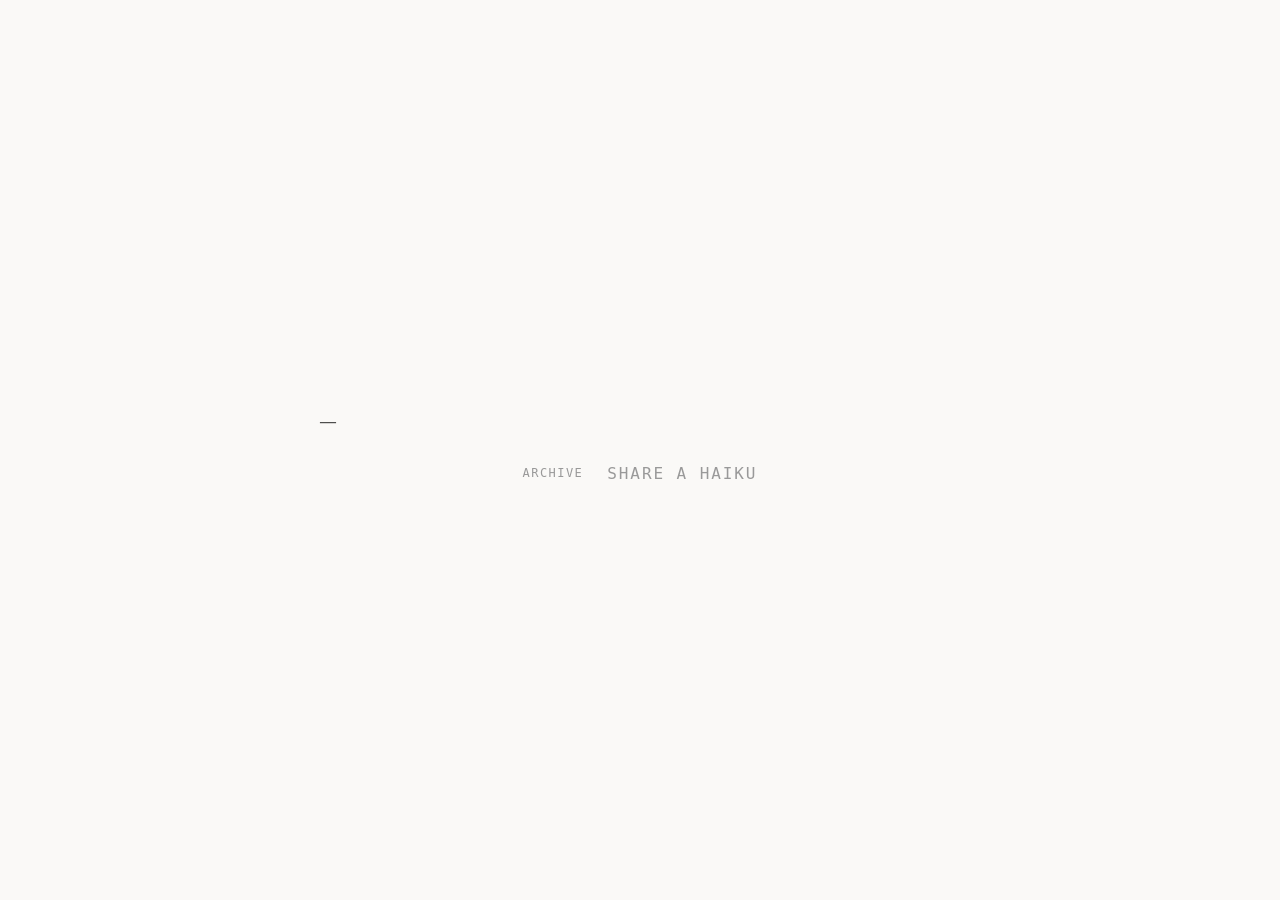
==== site/index.html @ db3d3d0d "Add rich shareable permalinks with per-haiku preview cards Share a random haiku from the day's cycle" ====
<!DOCTYPE html>
<html lang="en">
<head>
  <meta charset="UTF-8">
  <meta name="viewport" content="width=device-width, initial-scale=1.0">
  <title>Daily Haiku</title>
  <meta property="og:title" content="Daily Haiku">
  <meta property="og:description" content="Morning terminal / Quiet keys wake the old code / Spring builds in silence">
  <meta property="og:type" content="website">
  <meta property="og:url" content="https://theanhgen.github.io/daily-kickstart-claude/">
  <meta property="og:image" content="">
  <meta property="og:image:width" content="1200">
  <meta property="og:image:height" content="630">
  <meta name="twitter:card" content="summary_large_image">
  <link rel="stylesheet" href="style.css">
</head>
<body>
  <main class="main-layout">
    <div id="main-content"></div>
    <div id="main-insight" class="insight"></div>
    <div class="main-actions">
      <a class="nav-link" href="archive.html">Archive</a>
      <button id="share-btn" class="nav-link share-btn" type="button" hidden>Share a haiku</button>
    </div>
  </main>
  <div id="toast" class="toast" hidden></div>
  <script src="main.js"></script>
</body>
</html>
---- site/style.css ----
@import url('https://fonts.googleapis.com/css2?family=Noto+Serif:ital@0;1&display=swap');

@font-face {
  font-family: 'New York';
  src: local('New York');
  font-weight: 100 900;
  font-style: normal;
}
@font-face {
  font-family: 'New York';
  src: local('New York Italic');
  font-weight: 100 900;
  font-style: italic;
}

/* DM Serif Display — the haiku face; bundled so it matches the share card. */
@font-face {
  font-family: 'DM Serif Display';
  src: url('assets/fonts/DMSerifDisplay-Regular.ttf') format('truetype');
  font-weight: 400;
  font-style: normal;
  font-display: swap;
}
@font-face {
  font-family: 'DM Serif Display';
  src: url('assets/fonts/DMSerifDisplay-Italic.ttf') format('truetype');
  font-weight: 400;
  font-style: italic;
  font-display: swap;
}

*, *::before, *::after {
  box-sizing: border-box;
  margin: 0;
  padding: 0;
}

:root {
  --bg: #faf9f7;
  --text: #1a1a1a;
  --muted: #999;
  --rule: #e8e5e0;
  --badge-bg: #ede9e3;
  --badge-text: #888;
  --claude-text: #c8622b;
  --claude-bg: #f7ece5;
  --codex-text: #2a7d62;
  --codex-bg: #e4f2ec;
  --agy-text: #4f5bd5;
  --agy-bg: #ece9f7;
}

@media (prefers-color-scheme: dark) {
  :root {
    --bg: #111110;
    --text: #ede8e0;
    --muted: #666;
    --rule: #2a2a28;
    --badge-bg: #242422;
    --badge-text: #666;
    --claude-text: #e07a45;
    --claude-bg: #2a1a12;
    --codex-text: #45a882;
    --codex-bg: #0e2420;
    --agy-text: #8b93e6;
    --agy-bg: #161430;
  }
}

body {
  font-family: 'New York', ui-serif, 'Noto Serif', serif;
  background: var(--bg);
  color: var(--text);
  min-height: 100vh;
}

/* ── Main page ── */

.main-layout {
  min-height: 100vh;
  display: flex;
  flex-direction: column;
  align-items: center;
  justify-content: center;
  padding: 2rem;
  gap: 1.5rem;
}

#main-content {
  width: 100%;
  max-width: 640px;
}

.haiku {
  text-align: center;
}

@keyframes haiku-in {
  from { opacity: 0; transform: translateY(5px); }
  to   { opacity: 1; transform: translateY(0); }
}

.haiku p {
  font-family: 'DM Serif Display', 'New York', ui-serif, 'Noto Serif', serif;
  font-size: clamp(0.85rem, 3vw, 1.9rem);
  line-height: 1.9;
  font-style: italic;
  white-space: nowrap;
  overflow: hidden;
  animation: haiku-in 0.5s cubic-bezier(0.22, 1, 0.36, 1) both;
}
.haiku p:nth-child(1) { animation-delay: 0.12s; }
.haiku p:nth-child(2) { animation-delay: 0.28s; }
.haiku p:nth-child(3) { animation-delay: 0.44s; }

.haiku-kicker {
  display: block;
  font-family: ui-monospace, 'SF Mono', 'Menlo', monospace;
  font-size: 0.68rem;
  letter-spacing: 0.12em;
  text-transform: uppercase;
  color: var(--muted);
  margin-bottom: 1.75rem;
}

.haiku-rule {
  width: 1.25rem;
  height: 1px;
  background: var(--claude-text);
  margin: 1.25rem auto 0.75rem;
}

/* ── Cycle layout: 2–3 engines side by side (main + archive) ── */

.main-cycle {
  display: grid;
  grid-template-columns: repeat(2, minmax(0, 1fr));
  text-align: center;
}
.main-cycle.cols-3 {
  grid-template-columns: repeat(3, minmax(0, 1fr));
}

.pair-col {
  display: flex;
  flex-direction: column;
  align-items: center;
  gap: 0.6rem;
}

.main-cycle .pair-col {
  padding: 0 clamp(1rem, 3vw, 2.5rem);
}
.main-cycle .pair-col + .pair-col {
  border-left: 1px solid var(--rule);
}

/* Safety net: columns and their inner blocks never spill past the column,
   so a too-long line clips rather than overlapping a neighbour (the JS fit
   normally shrinks it to fit before that happens). */
.main-cycle .pair-col,
.haiku-entry-cycle .pair-col {
  min-width: 0;
  overflow: hidden;
}
.main-cycle .haiku {
  max-width: 100%;
}

.haiku-entry-cycle {
  display: grid;
  grid-template-columns: repeat(2, minmax(0, 1fr));
  gap: 1.5rem;
}
.haiku-entry-cycle.cols-3 {
  grid-template-columns: repeat(3, minmax(0, 1fr));
}

.haiku-entry-cycle .pair-col {
  align-items: flex-start;
}

.main-cycle .haiku p {
  font-size: clamp(0.8rem, 1.8vw, 1.4rem);
}

.haiku-entry-cycle p {
  font-size: clamp(0.7rem, 1.5vw, 0.85rem);
}

/* Cycle lines stay on one row (inherit nowrap); main.js shrinks any block
   whose lines would overflow a narrow column, keeping exactly three rows. */

@media (max-width: 680px) {
  .main-cycle {
    gap: 1.5rem;
  }
}

@media (max-width: 540px) {
  .main-cycle,
  .haiku-entry-cycle,
  .main-cycle.cols-3,
  .haiku-entry-cycle.cols-3 {
    grid-template-columns: 1fr;
    gap: 2rem;
  }
  .main-cycle .pair-col + .pair-col {
    border-left: none;
  }
}

/* ── ── */

.haiku-meta {
  display: flex;
  align-items: center;
  justify-content: center;
  gap: 0.6rem;
}

.haiku-date {
  font-family: ui-monospace, 'SF Mono', 'Menlo', monospace;
  font-size: 0.8rem;
  color: var(--muted);
  letter-spacing: 0.08em;
  text-align: center;
  margin-top: 1.25rem;
}

.source-badge {
  font-family: ui-monospace, 'SF Mono', 'Menlo', monospace;
  font-size: 0.62rem;
  color: var(--muted);
  background: transparent;
  border: 1px solid var(--rule);
  padding: 0.1em 0.5em;
  border-radius: 2px;
  letter-spacing: 0.05em;
}

.source-claude {
  color: var(--claude-text);
  border-color: color-mix(in srgb, var(--claude-text) 35%, var(--bg));
  background: transparent;
}

.source-codex {
  color: var(--codex-text);
  border-color: color-mix(in srgb, var(--codex-text) 35%, var(--bg));
  background: transparent;
}

.source-agy {
  color: var(--agy-text);
  border-color: color-mix(in srgb, var(--agy-text) 35%, var(--bg));
  background: transparent;
}

.mood {
  font-family: ui-monospace, 'SF Mono', 'Menlo', monospace;
  font-size: 0.6rem;
  letter-spacing: 0.03em;
  color: var(--muted);
  margin-left: 0.4em;
}

/* Low-confidence score (rests on <2 lexicon words) — reads as tentative. */
.mood-weak {
  opacity: 0.45;
  font-style: italic;
}

.nav-link {
  font-family: ui-monospace, 'SF Mono', 'Menlo', monospace;
  font-size: 0.75rem;
  color: var(--muted);
  text-decoration: none;
  letter-spacing: 0.12em;
  text-transform: uppercase;
  padding: 0.5rem 0;
  display: inline-block;
}

.nav-link:hover {
  color: var(--text);
}

.main-actions {
  display: flex;
  align-items: center;
  gap: 1.5rem;
}
.share-btn {
  background: none;
  border: none;
  cursor: pointer;
  font: inherit;
  font-family: ui-monospace, 'SF Mono', 'Menlo', monospace;
}

.toast {
  position: fixed;
  bottom: 1.5rem;
  left: 50%;
  transform: translateX(-50%);
  background: var(--text);
  color: var(--bg);
  font-family: ui-monospace, 'SF Mono', 'Menlo', monospace;
  font-size: 0.72rem;
  letter-spacing: 0.04em;
  padding: 0.5rem 0.9rem;
  border-radius: 0.5rem;
  box-shadow: 0 2px 12px rgba(0, 0, 0, 0.18);
  z-index: 10;
  max-width: 90vw;
  overflow: hidden;
  text-overflow: ellipsis;
  white-space: nowrap;
}
.toast[hidden] {
  display: none;
}

/* ── Live insights ── */

.insight {
  max-width: 30rem;
  text-align: center;
  font-style: italic;
  font-size: clamp(0.8rem, 2.5vw, 1rem);
  line-height: 1.6;
  color: var(--muted);
  padding-top: 1.25rem;
  border-top: 1px solid var(--rule);
}
.insight:empty {
  display: none;
}

.stats-strip {
  display: flex;
  flex-wrap: wrap;
  gap: 0.5rem 1.25rem;
  align-items: baseline;
  padding-bottom: 1.25rem;
  margin-bottom: 1.5rem;
}
.stats-strip:empty {
  display: none;
}

.stat-cell {
  font-family: ui-monospace, 'SF Mono', 'Menlo', monospace;
  font-size: 0.72rem;
  letter-spacing: 0.04em;
  color: var(--muted);
}

.stat-note {
  flex-basis: 100%;
  font-family: ui-monospace, 'SF Mono', 'Menlo', monospace;
  font-size: 0.62rem;
  letter-spacing: 0.06em;
  color: var(--muted);
  opacity: 0.65;
}

/* ── Sentiment trend chart (archive) — shadcn/recharts-style card ── */

.trend {
  margin: -1rem 0 2.5rem;
}
.trend:empty {
  display: none;
}

.chart-card {
  border: 1px solid var(--rule);
  border-radius: 0.75rem;
  background: color-mix(in srgb, var(--text) 2.5%, var(--bg));
  box-shadow: 0 1px 2px rgba(0, 0, 0, 0.04);
  overflow: hidden;
}

.chart-head {
  display: flex;
  justify-content: space-between;
  align-items: flex-start;
  gap: 1rem;
  flex-wrap: wrap;
  padding: 1rem 1.25rem 0.5rem;
}
.chart-title {
  font-family: ui-monospace, 'SF Mono', 'Menlo', monospace;
  font-size: 0.82rem;
  letter-spacing: 0.04em;
  color: var(--text);
}
.chart-desc {
  font-family: ui-monospace, 'SF Mono', 'Menlo', monospace;
  font-size: 0.66rem;
  letter-spacing: 0.03em;
  color: var(--muted);
  margin-top: 0.2rem;
}

.trend-legend {
  display: flex;
  flex-wrap: wrap;
  gap: 0.75rem;
  font-family: ui-monospace, 'SF Mono', 'Menlo', monospace;
  font-size: 0.62rem;
  color: var(--muted);
}
.trend-key {
  display: inline-flex;
  align-items: center;
  gap: 0.35em;
  letter-spacing: 0.02em;
}
.trend-key i {
  width: 0.5em;
  height: 0.5em;
  border-radius: 50%;
  display: inline-block;
}

.chart-body {
  position: relative;
  padding: 0.25rem 1rem 0.5rem;
  cursor: crosshair;
}
.trend-chart {
  width: 100%;
  height: auto;
  display: block;
  overflow: visible;
}
.spark-zero {
  stroke: var(--muted);
  stroke-width: 0.75;
  stroke-dasharray: 3 3;
  opacity: 0.55;
}
.spark-grid {
  stroke: var(--rule);
  stroke-width: 0.75;
}
.spark-glabel {
  font-family: ui-monospace, 'SF Mono', 'Menlo', monospace;
  font-size: 8px;
  fill: var(--muted);
  opacity: 0.7;
}
.spark-xlabel {
  font-family: ui-monospace, 'SF Mono', 'Menlo', monospace;
  font-size: 8px;
  fill: var(--muted);
}
.chart-cursor {
  stroke: var(--muted);
  stroke-width: 0.75;
  opacity: 0.5;
}

.chart-tip {
  position: absolute;
  top: 0.5rem;
  pointer-events: none;
  background: var(--bg);
  border: 1px solid var(--rule);
  border-radius: 0.5rem;
  box-shadow: 0 2px 8px rgba(0, 0, 0, 0.1);
  padding: 0.4rem 0.55rem;
  font-family: ui-monospace, 'SF Mono', 'Menlo', monospace;
  font-size: 0.62rem;
  z-index: 2;
  min-width: 5.5rem;
}
.chart-tip[hidden] {
  display: none;
}
.tip-date {
  color: var(--muted);
  margin-bottom: 0.25rem;
  letter-spacing: 0.03em;
}
.tip-row {
  display: flex;
  align-items: center;
  justify-content: space-between;
  gap: 0.75rem;
  color: var(--text);
}
.tip-name {
  display: inline-flex;
  align-items: center;
  white-space: nowrap;
}
.tip-row i {
  width: 0.5em;
  height: 0.5em;
  border-radius: 50%;
  flex: 0 0 auto;
  margin-right: 0.35em;
}
.tip-row b {
  font-weight: 600;
  flex: 0 0 auto;
}

.chart-foot {
  padding: 0.6rem 1.25rem 1rem;
  border-top: 1px solid var(--rule);
}
.chart-foot-main {
  display: flex;
  align-items: center;
  gap: 0.4em;
  font-family: ui-monospace, 'SF Mono', 'Menlo', monospace;
  font-size: 0.72rem;
  color: var(--text);
}
.chart-foot-sub {
  font-family: ui-monospace, 'SF Mono', 'Menlo', monospace;
  font-size: 0.62rem;
  color: var(--muted);
  margin-top: 0.25rem;
}
.trend-icon {
  width: 0.95em;
  height: 0.95em;
  fill: none;
  stroke: currentColor;
  stroke-width: 2;
  stroke-linecap: round;
  stroke-linejoin: round;
}

/* ── Archive page ── */

.archive-layout {
  max-width: 740px;
  margin: 0 auto;
  padding: 3rem 1.5rem 5rem;
}

.archive-header {
  display: flex;
  align-items: baseline;
  justify-content: space-between;
  padding-bottom: 1.25rem;
  border-bottom: 1px solid var(--rule);
  margin-bottom: 2.5rem;
}

.archive-header-right {
  display: flex;
  align-items: baseline;
  gap: 1.25rem;
}

.haiku-count {
  font-family: ui-monospace, 'SF Mono', 'Menlo', monospace;
  font-size: 0.75rem;
  color: var(--muted);
}

.archive-header h1 {
  font-family: ui-monospace, 'SF Mono', 'Menlo', monospace;
  font-size: 1rem;
  font-weight: 400;
  letter-spacing: 0.12em;
  text-transform: uppercase;
  color: var(--muted);
}

.date-group {
  margin-bottom: 2.5rem;
}

.date-label {
  font-family: ui-monospace, 'SF Mono', 'Menlo', monospace;
  font-size: 0.72rem;
  color: var(--muted);
  letter-spacing: 0.1em;
  text-transform: uppercase;
  margin-bottom: 0.875rem;
}

.haiku-entry {
  padding: 0.875rem 0;
  border-bottom: 1px solid var(--rule);
}

.haiku-entry:last-child {
  border-bottom: none;
}

.haiku-entry p,
.haiku-entry-cycle p {
  font-size: clamp(0.85rem, 2.5vw, 1.1rem);
  line-height: 1.85;
  font-style: italic;
  color: var(--muted);
  white-space: nowrap;
  overflow: hidden;
}

.month-group {
  margin-bottom: 4rem;
}

.month-heading {
  font-family: 'New York', ui-serif, 'Noto Serif', serif;
  font-size: clamp(1.5rem, 4.5vw, 2.2rem);
  font-weight: 400;
  letter-spacing: -0.02em;
  line-height: 1.1;
  color: var(--text);
  margin-bottom: 0.3rem;
  font-style: normal;
}

.month-count {
  font-family: ui-monospace, 'SF Mono', 'Menlo', monospace;
  font-size: 0.65rem;
  letter-spacing: 0.06em;
  color: var(--muted);
  display: block;
  margin-bottom: 1.25rem;
}

.month-entries {
  border-top: 1px solid var(--rule);
}

.entry-meta {
  display: flex;
  align-items: center;
  gap: 0.5rem;
  margin-top: 0.4rem;
}

.haiku-entry .time {
  font-family: ui-monospace, 'SF Mono', 'Menlo', monospace;
  font-size: 0.72rem;
  color: var(--muted);
}

@media (max-width: 480px) {
  .archive-layout {
    padding: 2rem 1rem 3rem;
  }

  .archive-header {
    flex-wrap: wrap;
    gap: 0.75rem;
  }
}
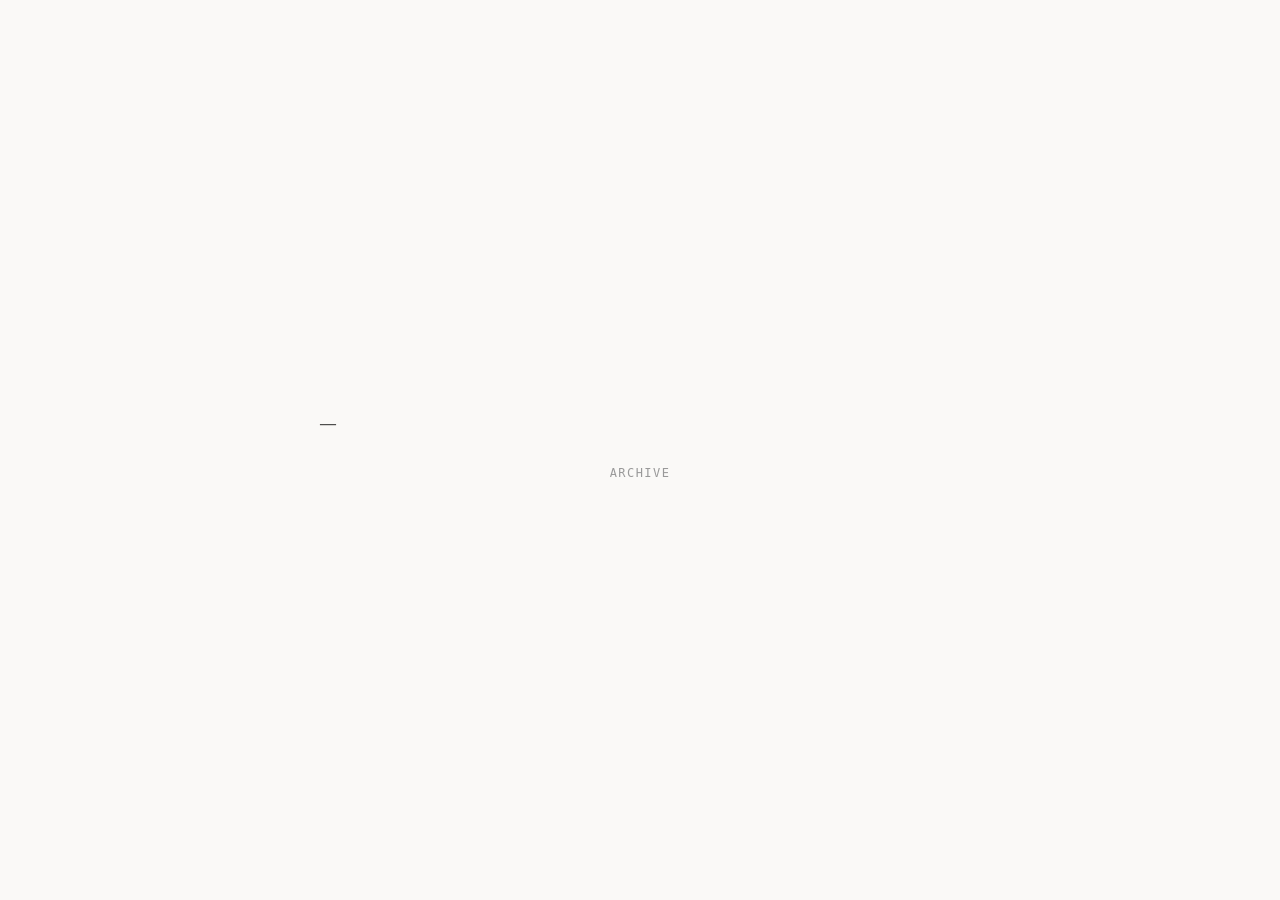
==== commit ef71b093: "Remove the in-page "Share a haiku" button The button was the only way to share a random haiku, but t" ====
--- a/site/index.html
+++ b/site/index.html
@@ -4,6 +4,9 @@
   <meta charset="UTF-8">
   <meta name="viewport" content="width=device-width, initial-scale=1.0">
   <title>Daily Haiku</title>
+  <link rel="icon" href="favicon.svg" type="image/svg+xml">
+  <link rel="icon" href="favicon.ico" sizes="any">
+  <link rel="apple-touch-icon" href="apple-touch-icon.png">
   <meta property="og:title" content="Daily Haiku">
   <meta property="og:description" content="Morning terminal / Quiet keys wake the old code / Spring builds in silence">
   <meta property="og:type" content="website">
@@ -18,12 +21,8 @@
   <main class="main-layout">
     <div id="main-content"></div>
     <div id="main-insight" class="insight"></div>
-    <div class="main-actions">
-      <a class="nav-link" href="archive.html">Archive</a>
-      <button id="share-btn" class="nav-link share-btn" type="button" hidden>Share a haiku</button>
-    </div>
+    <a class="nav-link" href="archive.html">Archive</a>
   </main>
-  <div id="toast" class="toast" hidden></div>
   <script src="main.js"></script>
 </body>
 </html>
--- a/site/style.css
+++ b/site/style.css
@@ -286,42 +286,6 @@
   color: var(--text);
 }
 
-.main-actions {
-  display: flex;
-  align-items: center;
-  gap: 1.5rem;
-}
-.share-btn {
-  background: none;
-  border: none;
-  cursor: pointer;
-  font: inherit;
-  font-family: ui-monospace, 'SF Mono', 'Menlo', monospace;
-}
-
-.toast {
-  position: fixed;
-  bottom: 1.5rem;
-  left: 50%;
-  transform: translateX(-50%);
-  background: var(--text);
-  color: var(--bg);
-  font-family: ui-monospace, 'SF Mono', 'Menlo', monospace;
-  font-size: 0.72rem;
-  letter-spacing: 0.04em;
-  padding: 0.5rem 0.9rem;
-  border-radius: 0.5rem;
-  box-shadow: 0 2px 12px rgba(0, 0, 0, 0.18);
-  z-index: 10;
-  max-width: 90vw;
-  overflow: hidden;
-  text-overflow: ellipsis;
-  white-space: nowrap;
-}
-.toast[hidden] {
-  display: none;
-}
-
 /* ── Live insights ── */
 
 .insight {
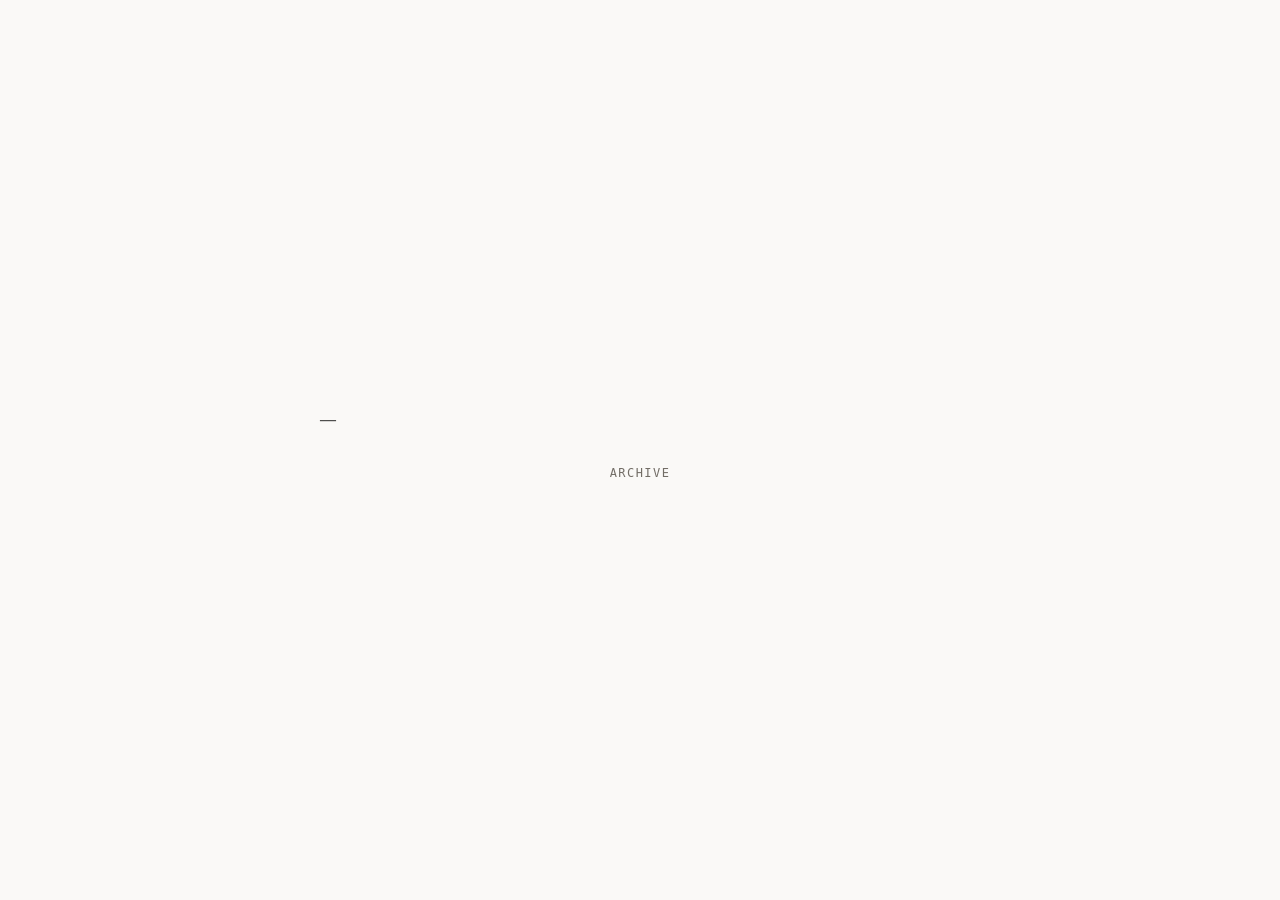
==== commit 96ba1ff6: "Fix PageSpeed contrast, meta description, and render-blocking font Accessibility (89 -> failing cont" ====
--- a/site/index.html
+++ b/site/index.html
@@ -4,17 +4,27 @@
   <meta charset="UTF-8">
   <meta name="viewport" content="width=device-width, initial-scale=1.0">
   <title>Daily Haiku</title>
+  <meta name="description" content="Three AI engines — claude, codex and agy — each write a haiku, four times a day. Today’s verses, the full archive, and how the machines’ moods drift.">
   <link rel="icon" href="favicon.svg" type="image/svg+xml">
   <link rel="icon" href="favicon.ico" sizes="any">
   <link rel="apple-touch-icon" href="apple-touch-icon.png">
+  <meta property="og:site_name" content="Daily Haiku">
   <meta property="og:title" content="Daily Haiku">
-  <meta property="og:description" content="Morning terminal / Quiet keys wake the old code / Spring builds in silence">
+  <meta property="og:description" content="codex almost never repeats itself — 98% of its haikus are unique; claude returns to its favorites (73%).">
   <meta property="og:type" content="website">
   <meta property="og:url" content="https://theanhgen.github.io/daily-kickstart-claude/">
-  <meta property="og:image" content="">
+  <meta property="og:image" content="https://theanhgen.github.io/daily-kickstart-claude/h/20260628-071725-agy/og.png">
   <meta property="og:image:width" content="1200">
   <meta property="og:image:height" content="630">
+  <meta property="og:image:alt" content="Leaves fall in the wind, / Golden colors fill the air, / Winter comes too soon.">
   <meta name="twitter:card" content="summary_large_image">
+  <meta name="twitter:title" content="Daily Haiku">
+  <meta name="twitter:description" content="codex almost never repeats itself — 98% of its haikus are unique; claude returns to its favorites (73%).">
+  <meta name="twitter:image" content="https://theanhgen.github.io/daily-kickstart-claude/h/20260628-071725-agy/og.png">
+  <link rel="alternate" type="application/atom+xml" title="Daily Haiku" href="feed.xml">
+  <link rel="preconnect" href="https://fonts.googleapis.com">
+  <link rel="preconnect" href="https://fonts.gstatic.com" crossorigin>
+  <link rel="stylesheet" href="https://fonts.googleapis.com/css2?family=Noto+Serif:ital@0;1&amp;display=swap">
   <link rel="stylesheet" href="style.css">
 </head>
 <body>
--- a/site/style.css
+++ b/site/style.css
@@ -1,5 +1,3 @@
-@import url('https://fonts.googleapis.com/css2?family=Noto+Serif:ital@0;1&display=swap');
-
 @font-face {
   font-family: 'New York';
   src: local('New York');
@@ -38,11 +36,11 @@
 :root {
   --bg: #faf9f7;
   --text: #1a1a1a;
-  --muted: #999;
+  --muted: #726d66;
   --rule: #e8e5e0;
   --badge-bg: #ede9e3;
   --badge-text: #888;
-  --claude-text: #c8622b;
+  --claude-text: #a95322;
   --claude-bg: #f7ece5;
   --codex-text: #2a7d62;
   --codex-bg: #e4f2ec;
@@ -54,7 +52,7 @@
   :root {
     --bg: #111110;
     --text: #ede8e0;
-    --muted: #666;
+    --muted: #8a857c;
     --rule: #2a2a28;
     --badge-bg: #242422;
     --badge-text: #666;
@@ -67,17 +65,38 @@
   }
 }
 
+/* dvh tracks the visible viewport on mobile (100vh is the taller URL-bar-hidden
+   height, which overflows by a sliver and causes scroll/bounce even when the
+   page fits). overscroll-behavior kills the iOS rubber-band. Pages that truly
+   overflow (archive, small screens) still scroll normally. */
+html, body { overscroll-behavior: none; }
+
+/* The main page fits the viewport, so lock the root to it and hide overflow:
+   this is what actually stops iOS Safari's document rubber-band bounce
+   (overscroll-behavior alone is ignored for the top-level document there).
+   Scoped to the main page via :has() — archive.html (.archive-layout) must
+   still scroll normally. */
+html:has(.main-layout), body:has(.main-layout) {
+  height: 100vh;
+  height: 100dvh;
+  overflow: hidden;
+}
+
 body {
   font-family: 'New York', ui-serif, 'Noto Serif', serif;
   background: var(--bg);
   color: var(--text);
   min-height: 100vh;
+  min-height: 100dvh;
+  -webkit-font-smoothing: antialiased;
+  -moz-osx-font-smoothing: grayscale;
 }
 
 /* ── Main page ── */
 
 .main-layout {
   min-height: 100vh;
+  min-height: 100dvh;
   display: flex;
   flex-direction: column;
   align-items: center;
@@ -89,6 +108,12 @@
 #main-content {
   width: 100%;
   max-width: 640px;
+}
+
+/* A multi-haiku day can't render three readable columns inside 640px, so give
+   the hero room when it shows a cycle. Single-haiku days keep the 640px column. */
+#main-content:has(.main-cycle) {
+  max-width: min(1120px, 92vw);
 }
 
 .haiku {
@@ -113,6 +138,12 @@
 .haiku p:nth-child(2) { animation-delay: 0.28s; }
 .haiku p:nth-child(3) { animation-delay: 0.44s; }
 
+/* Reduced motion: keep a gentle staggered fade, drop the translateY movement. */
+@keyframes haiku-fade { from { opacity: 0; } to { opacity: 1; } }
+@media (prefers-reduced-motion: reduce) {
+  .haiku p { animation-name: haiku-fade; }
+}
+
 .haiku-kicker {
   display: block;
   font-family: ui-monospace, 'SF Mono', 'Menlo', monospace;
@@ -149,10 +180,7 @@
 }
 
 .main-cycle .pair-col {
-  padding: 0 clamp(1rem, 3vw, 2.5rem);
-}
-.main-cycle .pair-col + .pair-col {
-  border-left: 1px solid var(--rule);
+  padding: 0 clamp(0.75rem, 2vw, 1.5rem);
 }
 
 /* Safety net: columns and their inner blocks never spill past the column,
@@ -265,10 +293,34 @@
   margin-left: 0.4em;
 }
 
-/* Low-confidence score (rests on <2 lexicon words) — reads as tentative. */
+/* Low-confidence score (rests on <2 lexicon words) — reads as tentative.
+   Italic alone: any fade here fails contrast, whatever --muted is. */
 .mood-weak {
-  opacity: 0.45;
   font-style: italic;
+}
+
+/* Quiet per-haiku anchor to its /h/<slug>/ share page. */
+.permalink {
+  position: relative;
+  font-family: ui-monospace, 'SF Mono', 'Menlo', monospace;
+  font-size: 0.7rem;
+  color: var(--muted);
+  text-decoration: none;
+  transition: color 0.15s ease, scale 0.15s ease-out;
+}
+/* Expand the tap target past the small glyph without shifting layout. */
+.permalink::after {
+  content: "";
+  position: absolute;
+  inset: -12px -10px;
+}
+.permalink:active { scale: 0.96; }
+.permalink:focus-visible { color: var(--text); }
+
+/* Gate hover behind a real pointer — on touch, tap fires :hover and the
+   darkened glyph would stick "on" after navigating back. */
+@media (hover: hover) and (pointer: fine) {
+  .permalink:hover { color: var(--text); }
 }
 
 .nav-link {
@@ -278,12 +330,14 @@
   text-decoration: none;
   letter-spacing: 0.12em;
   text-transform: uppercase;
-  padding: 0.5rem 0;
+  padding: 0.75rem 0.9rem;   /* clears the 40px minimum tap target */
   display: inline-block;
-}
-
-.nav-link:hover {
-  color: var(--text);
+  transition: color 0.15s, scale 0.15s ease-out;
+}
+.nav-link:active { scale: 0.97; }
+
+@media (hover: hover) and (pointer: fine) {
+  .nav-link:hover { color: var(--text); }
 }
 
 /* ── Live insights ── */
@@ -291,10 +345,11 @@
 .insight {
   max-width: 30rem;
   text-align: center;
-  font-style: italic;
-  font-size: clamp(0.8rem, 2.5vw, 1rem);
-  line-height: 1.6;
-  color: var(--muted);
+  font-family: ui-monospace, 'SF Mono', 'Menlo', monospace;
+  font-size: clamp(0.66rem, 2vw, 0.78rem);
+  line-height: 1.7;
+  color: var(--muted);
+  text-wrap: pretty;
   padding-top: 1.25rem;
   border-top: 1px solid var(--rule);
 }
@@ -327,7 +382,6 @@
   font-size: 0.62rem;
   letter-spacing: 0.06em;
   color: var(--muted);
-  opacity: 0.65;
 }
 
 /* ── Sentiment trend chart (archive) — shadcn/recharts-style card ── */
@@ -343,7 +397,7 @@
   border: 1px solid var(--rule);
   border-radius: 0.75rem;
   background: color-mix(in srgb, var(--text) 2.5%, var(--bg));
-  box-shadow: 0 1px 2px rgba(0, 0, 0, 0.04);
+  box-shadow: 0 1px 1px rgba(30, 27, 24, 0.04), 0 3px 8px rgba(30, 27, 24, 0.05);
   overflow: hidden;
 }
 
@@ -360,6 +414,7 @@
   font-size: 0.82rem;
   letter-spacing: 0.04em;
   color: var(--text);
+  text-wrap: balance;
 }
 .chart-desc {
   font-family: ui-monospace, 'SF Mono', 'Menlo', monospace;
@@ -367,6 +422,7 @@
   letter-spacing: 0.03em;
   color: var(--muted);
   margin-top: 0.2rem;
+  text-wrap: pretty;
 }
 
 .trend-legend {
@@ -401,6 +457,18 @@
   display: block;
   overflow: visible;
 }
+/* Vertical dashed line where an engine's model changed (from model.log). */
+.model-marker {
+  stroke-width: 1;
+  stroke-dasharray: 3 3;
+  opacity: 0.45;
+}
+
+.tip-model b {
+  font-family: ui-monospace, 'SF Mono', 'Menlo', monospace;
+  font-size: 0.62rem;
+}
+
 .spark-zero {
   stroke: var(--muted);
   stroke-width: 0.75;
@@ -435,7 +503,7 @@
   background: var(--bg);
   border: 1px solid var(--rule);
   border-radius: 0.5rem;
-  box-shadow: 0 2px 8px rgba(0, 0, 0, 0.1);
+  box-shadow: 0 1px 2px rgba(30, 27, 24, 0.06), 0 6px 16px rgba(30, 27, 24, 0.12);
   padding: 0.4rem 0.55rem;
   font-family: ui-monospace, 'SF Mono', 'Menlo', monospace;
   font-size: 0.62rem;
@@ -477,6 +545,7 @@
 .chart-foot {
   padding: 0.6rem 1.25rem 1rem;
   border-top: 1px solid var(--rule);
+  text-wrap: pretty;
 }
 .chart-foot-main {
   display: flex;
@@ -538,6 +607,7 @@
   letter-spacing: 0.12em;
   text-transform: uppercase;
   color: var(--muted);
+  text-wrap: balance;
 }
 
 .date-group {
@@ -577,7 +647,7 @@
 }
 
 .month-heading {
-  font-family: 'New York', ui-serif, 'Noto Serif', serif;
+  font-family: 'DM Serif Display', 'New York', ui-serif, 'Noto Serif', serif;
   font-size: clamp(1.5rem, 4.5vw, 2.2rem);
   font-weight: 400;
   letter-spacing: -0.02em;
@@ -585,6 +655,7 @@
   color: var(--text);
   margin-bottom: 0.3rem;
   font-style: normal;
+  text-wrap: balance;
 }
 
 .month-count {
@@ -611,6 +682,79 @@
   font-family: ui-monospace, 'SF Mono', 'Menlo', monospace;
   font-size: 0.72rem;
   color: var(--muted);
+}
+
+/* ── Scroll index rails: month·year + the active month's days ──
+   Fixed in the right margin beside the 740px column; desktop-only. */
+.rails {
+  position: fixed;
+  right: 14px;
+  top: 50%;
+  transform: translateY(-50%);
+  z-index: 20;
+  display: flex;
+  align-items: center;
+  gap: 1.1rem;
+  font-family: ui-monospace, 'SF Mono', 'Menlo', monospace;
+}
+
+.rails .col {
+  display: flex;
+  flex-direction: column;
+  gap: 0.1rem;
+}
+
+.rail-months a {
+  display: block;
+  text-align: center;
+  text-decoration: none;
+  cursor: pointer;
+  padding: 0.2rem 0.1rem;
+  opacity: 0.5;
+  transition: opacity 0.15s, color 0.15s;
+}
+
+.rail-months a .m {
+  font-size: 0.66rem;
+  letter-spacing: 0.09em;
+  text-transform: uppercase;
+  color: var(--muted);
+}
+
+.rail-months a .y {
+  font-size: 0.58rem;
+  letter-spacing: 0.04em;
+  color: var(--muted);
+  opacity: 0.7;
+  margin-left: 0.35em;
+}
+
+.rail-months a:hover { opacity: 0.9; }
+.rail-months a.active { opacity: 1; }
+.rail-months a.active .m { color: var(--claude-text); font-weight: 600; }
+.rail-months a.active .y { color: var(--claude-text); }
+
+.rail-dates {
+  text-align: center;
+  min-width: 34px;
+}
+
+.rail-dates a {
+  display: block;
+  text-decoration: none;
+  cursor: pointer;
+  font-size: 0.6rem;
+  color: var(--muted);
+  opacity: 0.45;
+  padding: 0.12rem 0;
+  transition: opacity 0.15s, color 0.15s;
+}
+
+.rail-dates a:hover { opacity: 0.85; }
+.rail-dates a.active { opacity: 1; color: var(--claude-text); font-weight: 600; }
+
+@media (max-width: 1024px) {
+  .rails { display: none; }
 }
 
 @media (max-width: 480px) {
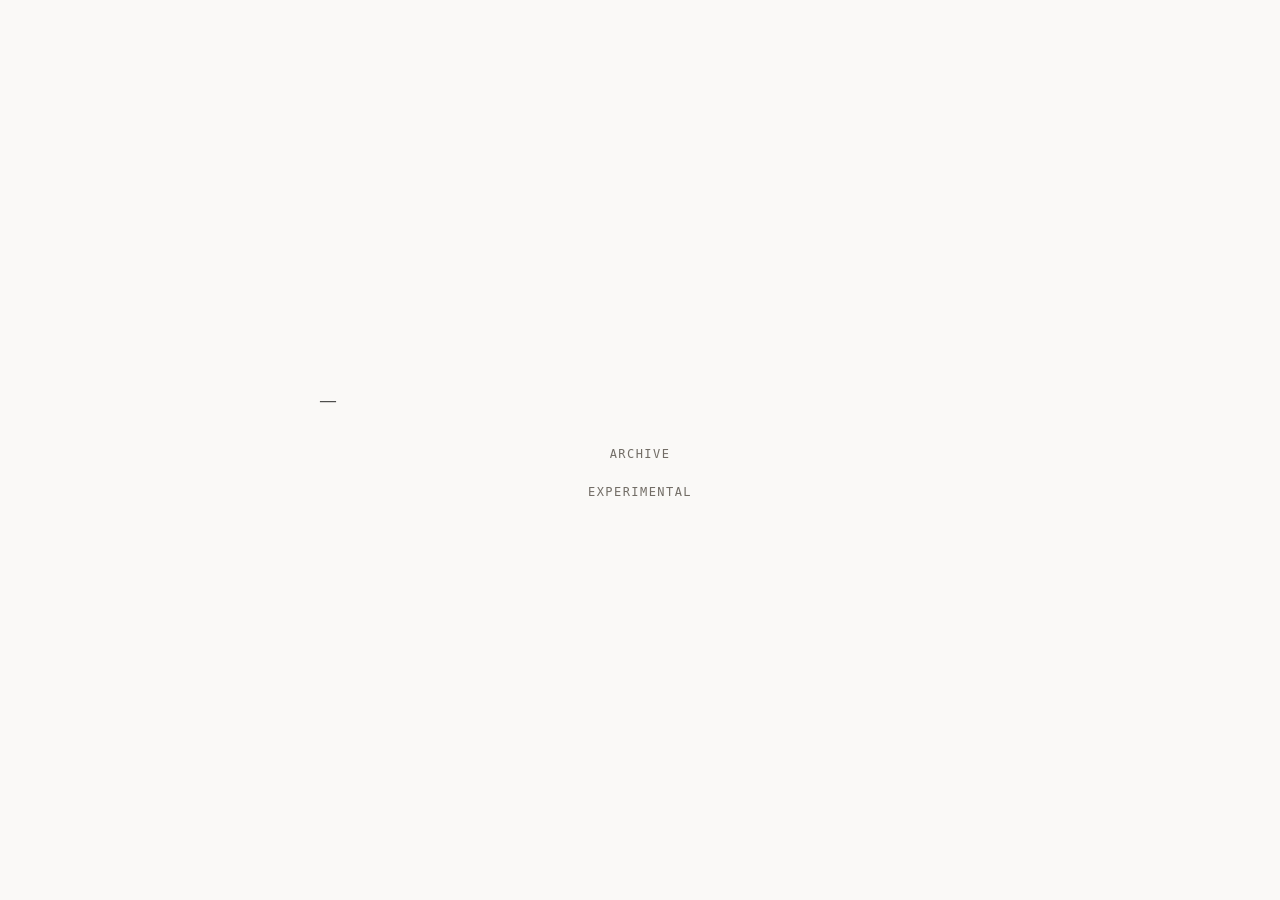
==== commit a90d4cfb: "Show the free-model bench on an Experimental page A new page, linked under Archive on the front page" ====
--- a/site/index.html
+++ b/site/index.html
@@ -31,7 +31,10 @@
   <main class="main-layout">
     <div id="main-content"></div>
     <div id="main-insight" class="insight"></div>
-    <a class="nav-link" href="archive.html">Archive</a>
+    <nav class="nav-stack">
+      <a class="nav-link" href="archive.html">Archive</a>
+      <a class="nav-link" href="experimental.html">Experimental</a>
+    </nav>
   </main>
   <script src="main.js"></script>
 </body>
--- a/site/style.css
+++ b/site/style.css
@@ -635,7 +635,7 @@
 .haiku-entry p,
 .haiku-entry-cycle p {
   font-size: clamp(0.85rem, 2.5vw, 1.1rem);
-  line-height: 1.85;
+  line-height: 1.2;
   font-style: italic;
   color: var(--muted);
   white-space: nowrap;
@@ -674,13 +674,131 @@
 .entry-meta {
   display: flex;
   align-items: center;
+  flex-wrap: wrap;
   gap: 0.5rem;
-  margin-top: 0.4rem;
-}
-
+  margin-top: 0.6rem;
+}
+
+/* Never split the date across lines — if the row runs out of room the badge
+   group wraps under it instead. */
 .haiku-entry .time {
   font-family: ui-monospace, 'SF Mono', 'Menlo', monospace;
   font-size: 0.72rem;
+  color: var(--muted);
+  white-space: nowrap;
+}
+
+/* ── Experimental: the free-model bench (experimental.html) ── */
+
+.nav-stack {
+  display: flex;
+  flex-direction: column;
+  align-items: center;
+}
+
+.bench-intro {
+  font-family: ui-monospace, 'SF Mono', 'Menlo', monospace;
+  font-size: 0.72rem;
+  line-height: 1.7;
+  letter-spacing: 0.02em;
+  color: var(--muted);
+  max-width: 34rem;
+  margin-bottom: 3rem;
+  text-wrap: pretty;
+}
+
+/* Up to ~45 models in one list, no per-page font fitting: let a long line wrap
+   rather than be cut off in a narrow viewport. */
+.bench .haiku-entry p {
+  white-space: normal;
+}
+
+.bench-model {
+  font-family: ui-monospace, 'SF Mono', 'Menlo', monospace;
+  font-size: 0.72rem;
+  color: var(--text);
+  overflow-wrap: anywhere;
+}
+
+.bench-table-wrap {
+  overflow-x: auto;
+  border-top: 1px solid var(--rule);
+}
+
+.bench-table {
+  width: 100%;
+  border-collapse: collapse;
+  font-family: ui-monospace, 'SF Mono', 'Menlo', monospace;
+  font-size: 0.72rem;
+  color: var(--muted);
+}
+
+.bench-table th {
+  text-align: left;
+  font-weight: 400;
+  font-size: 0.62rem;
+  letter-spacing: 0.08em;
+  text-transform: uppercase;
+  padding: 0.7rem 0.6rem 0.6rem 0;
+  border-bottom: 1px solid var(--rule);
+}
+
+.bench-table td {
+  padding: 0.5rem 0.6rem 0.5rem 0;
+  border-bottom: 1px solid var(--rule);
+  white-space: nowrap;
+}
+
+/* Model ids run to 40+ characters; the name column wraps so the table fits
+   the 740px column instead of scrolling sideways. */
+.bench-table td:first-child {
+  color: var(--text);
+  white-space: normal;
+  overflow-wrap: anywhere;
+}
+
+/* Phones: drop the date column and let the provider wrap too, so the model
+   name keeps about half the row instead of breaking every few letters. */
+@media (max-width: 540px) {
+  .bench-table th:last-child,
+  .bench-table td:last-child {
+    display: none;
+  }
+  .bench-table td:first-child {
+    width: 50%;
+  }
+  .bench-table td:nth-child(2) {
+    white-space: normal;
+    overflow-wrap: anywhere;
+  }
+}
+
+.bench-table .num {
+  text-align: right;
+  font-variant-numeric: tabular-nums;
+}
+
+.bench-dead {
+  margin-top: 1.25rem;
+  font-family: ui-monospace, 'SF Mono', 'Menlo', monospace;
+  font-size: 0.68rem;
+  line-height: 1.7;
+  color: var(--muted);
+}
+
+.bench-dead summary {
+  cursor: pointer;
+  letter-spacing: 0.04em;
+}
+
+.bench-dead p {
+  margin-top: 0.6rem;
+  overflow-wrap: anywhere;
+}
+
+.bench-empty {
+  font-family: ui-monospace, 'SF Mono', 'Menlo', monospace;
+  font-size: 0.75rem;
   color: var(--muted);
 }
 
